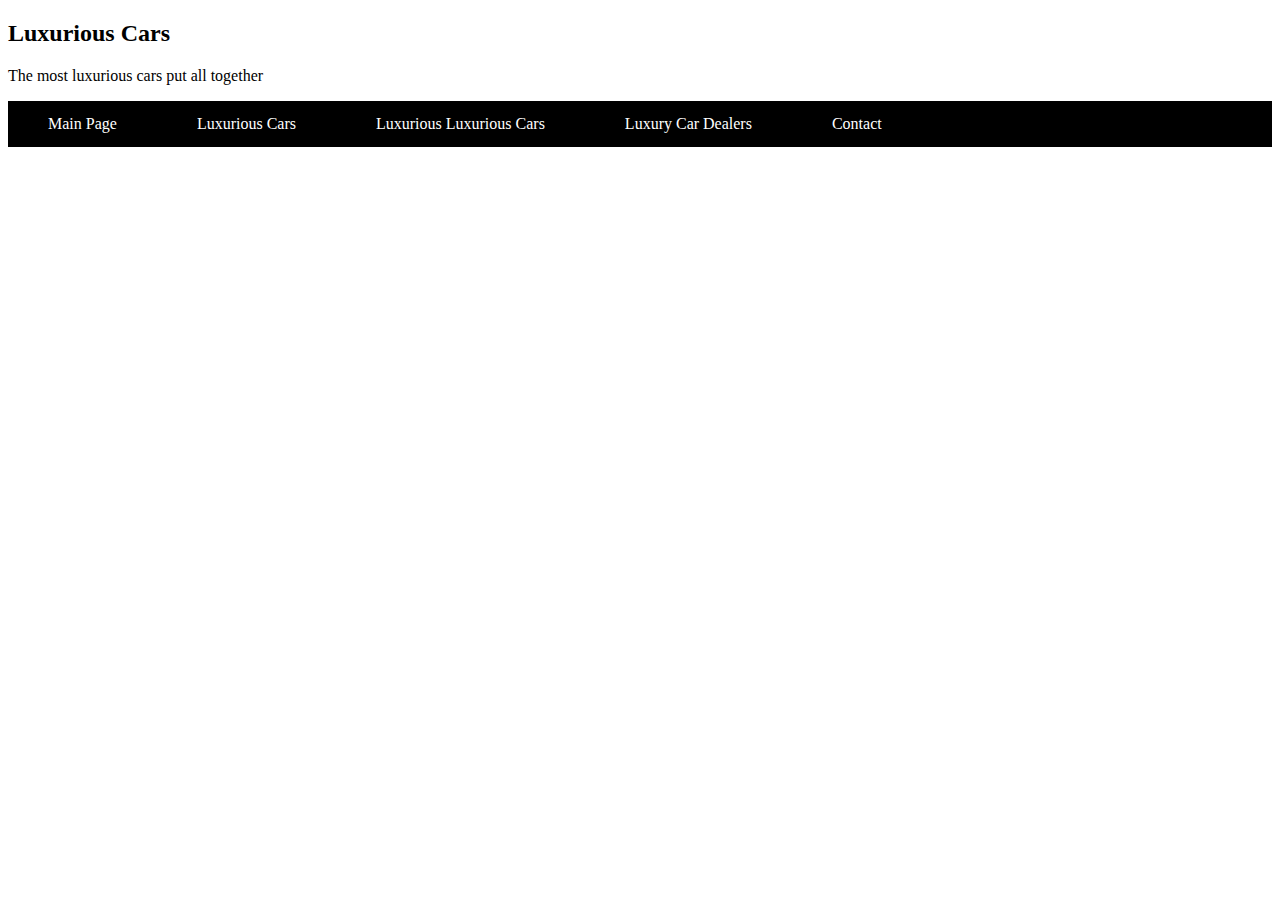
==== index.html @ 521cd19a "Add files via upload" ====
<!DOCTYPE html>
<html>
  <head>
    <Title> Luxurious Cars </Title>
    <meta charset="utf-8">
    <link rel="stylesheet" href="style.css"
    </style>
    <style>
ul {
  list-style-type: none;
  margin: 0;
  padding: 0;
  overflow: hidden;
  background-color: #000;
}
  img {
  display: block;
  margin-left: auto;
  margin-right: auto;
}

li {
  float: left;
  border-right:1px #bbb;
}

li:last-child {
  border-right: right;
}

li a {
  display: block;
  color: white;
  text-align: center;
  padding: 14px 40px;
  text-decoration: none;
}

li a:hover:not(.active) {
  background-color: #222;
}

.active {
  background-color: #4CAF50;
}
 {
  box-sizing: border-box;
}

.row {
  display: flex;
}

.column {
  flex: 33.33%;
  padding: 5px;
}
}
</style>
  </head>
  <body>
    <!--De main content van de website-->
      <h2>Luxurious Cars</h2>
      <p> The most luxurious cars put all together</p>
    </div>
<div>
      <ul>
        <li>
        <a href="index.html" target="_self">Main Page</a>
        </li>
        <li>
        <a href="Buyluxuriouscars.html" target="_self"> Luxurious Cars</a>
        </li>
        <li>
        <a href="Buyelectricluxuriouscars.html" target="_self"> Luxurious Luxurious Cars</a>
        </li>
        <li>
        <a href="About.html" target="_self">Luxury Car Dealers</a>
        </li>
        <li>
        <a href="Contact.html" target="_self">Contact</a>
      </li>
      </ul>
    <div>
<style>
body {
  background-image: url('Porschetaycan.jpg');
}
</style>

  </body>
</html>
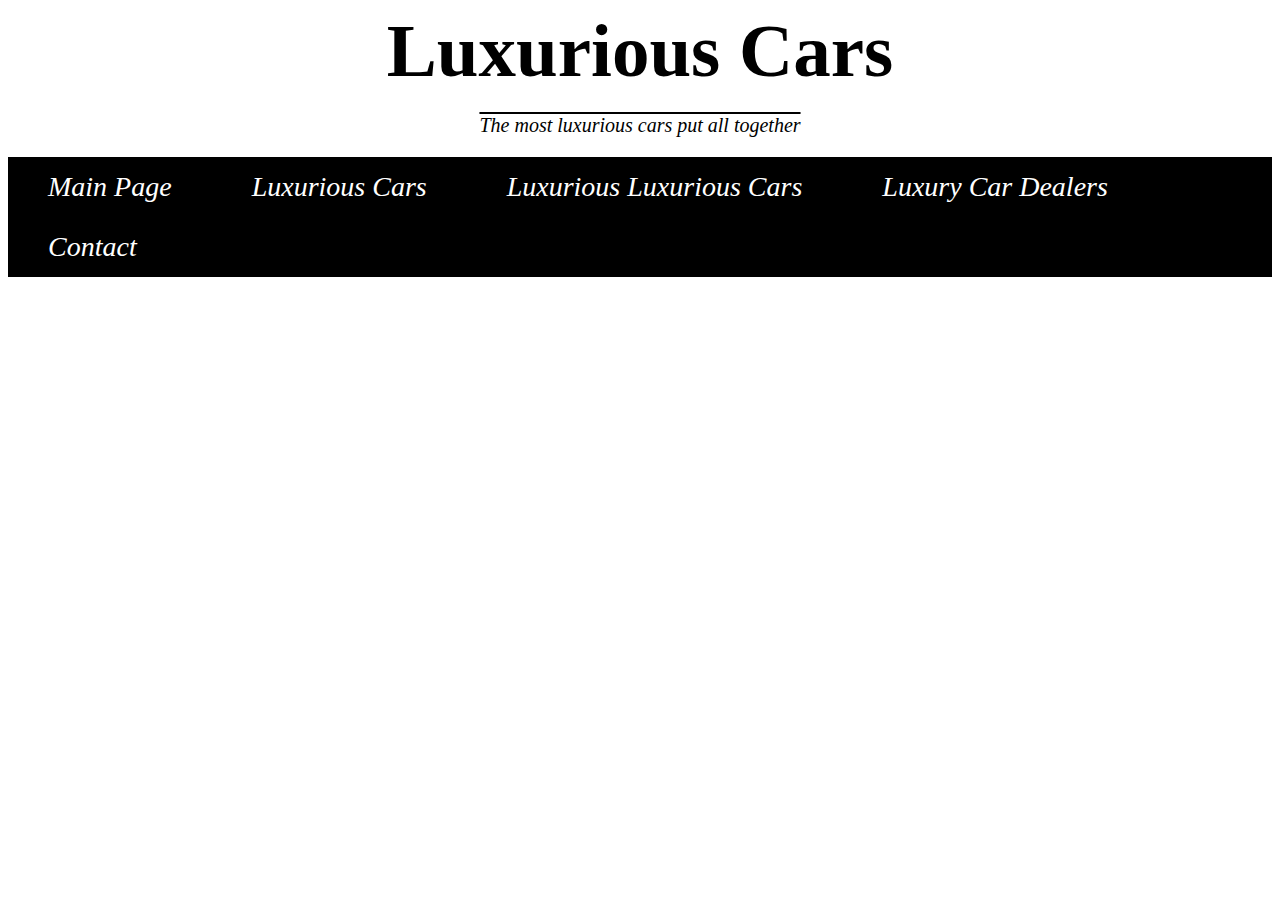
==== commit 69f202cf: "Add files via upload" ====
--- a/index.html
+++ b/index.html
@@ -87,6 +87,5 @@
   background-image: url('Porschetaycan.jpg');
 }
 </style>
-
   </body>
 </html>
--- a/style.css
+++ b/style.css
@@ -0,0 +1,33 @@
+img {
+  width: 3600px;
+  height: auto;
+  background-position: center center;
+  background-attachment: fixed;
+  background-size: 100%,100%;
+}
+p {
+  font-size:20px;
+  text-align: center;
+  text-decoration: overline;
+  font-style: Italic;
+}
+h2 {
+    color: Black;
+    font-size:75px;
+    margin: 5px;
+    background-color: none;
+    text-align: center;
+    font-family: 'Brush Script MT', cursive;
+  }
+  body {
+    background-image: url('Porschetaycan.jpg');
+    background-size: cover;
+  }
+div{
+  color: black;
+  font-style: italic;
+  text-align: center;
+  font-size: 28px;
+
+
+}
